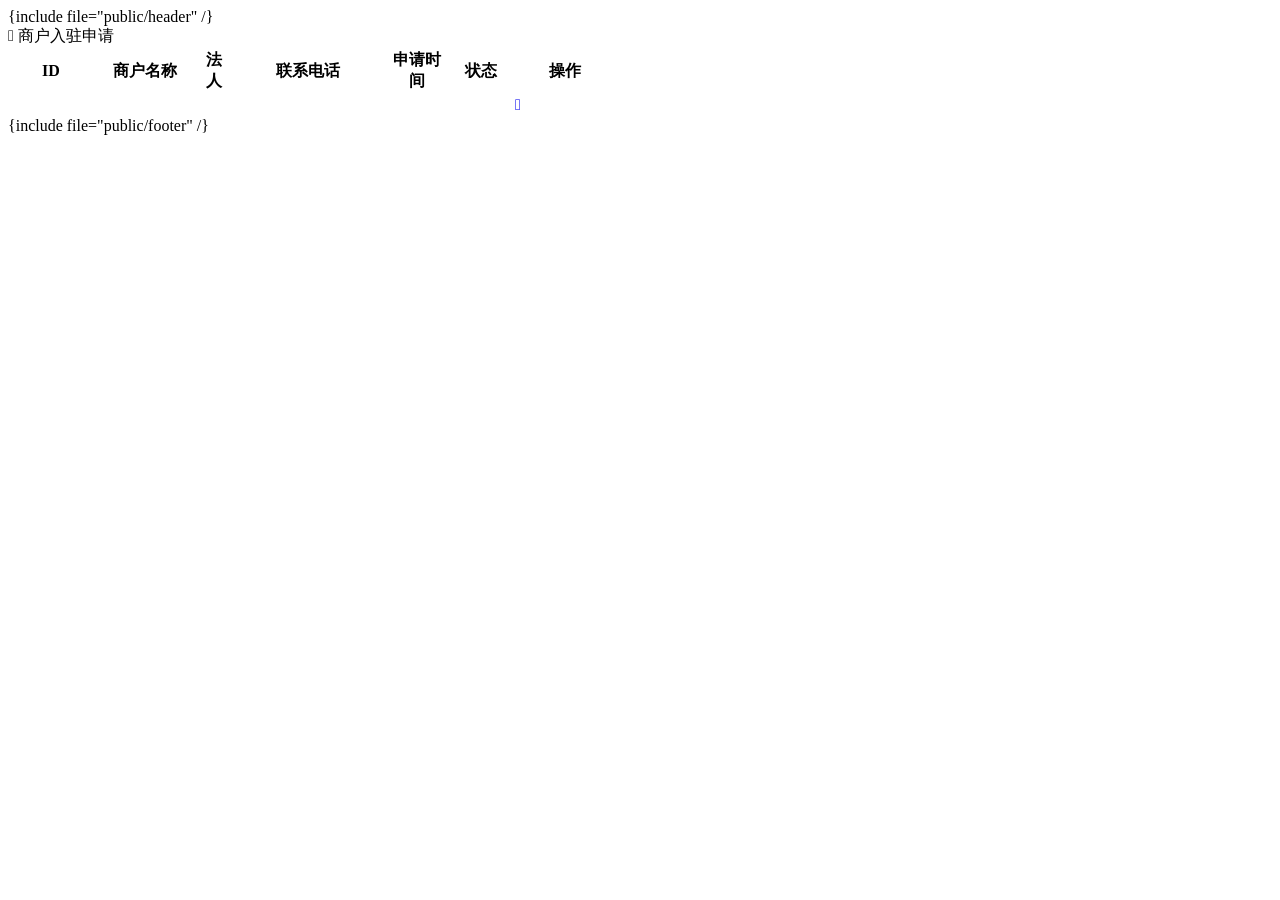
==== application/admin/view/bis/index.html @ 03b8e3d8 "8-7 主后台商户入驻列表页开发" ====
<!--包含头部文件-->
{include file="public/header" /}
<body>
<nav class="breadcrumb"><i class="Hui-iconfont">&#xe67f;</i> 商户入驻申请 </nav>
<div class="page-container">
	
	
	<div class="mt-20">
		<table class="table table-border table-bordered table-bg table-hover table-sort">
			<thead>
				<tr class="text-c">
					<th width="80">ID</th>
					<th width="100">商户名称</th>
					<th width="30">法人</th>
					<th width="150">联系电话</th>
					<th width="60">申请时间</th>
					<th width="60">状态</th>
					<th width="100">操作</th>
				</tr>
			</thead>
			<tbody>
				
				<tr class="text-c">
					<td></td>
					<td></td>
					<td class="text-c"></td>
					<td class="text-c"></td>
					<td></td>
					<td class="td-status"><a href="" title="点击修改状态"></a></td>
					<td class="td-manage"> <a style="text-decoration:none" class="ml-5" onClick="" href="javascript:;" title="删除"><i class="Hui-iconfont">&#xe6e2;</i></a></td>
				</tr>
				
			</tbody>
		</table>
	</div>
</div>
<!--包含头部文件-->
{include file="public/footer" /}
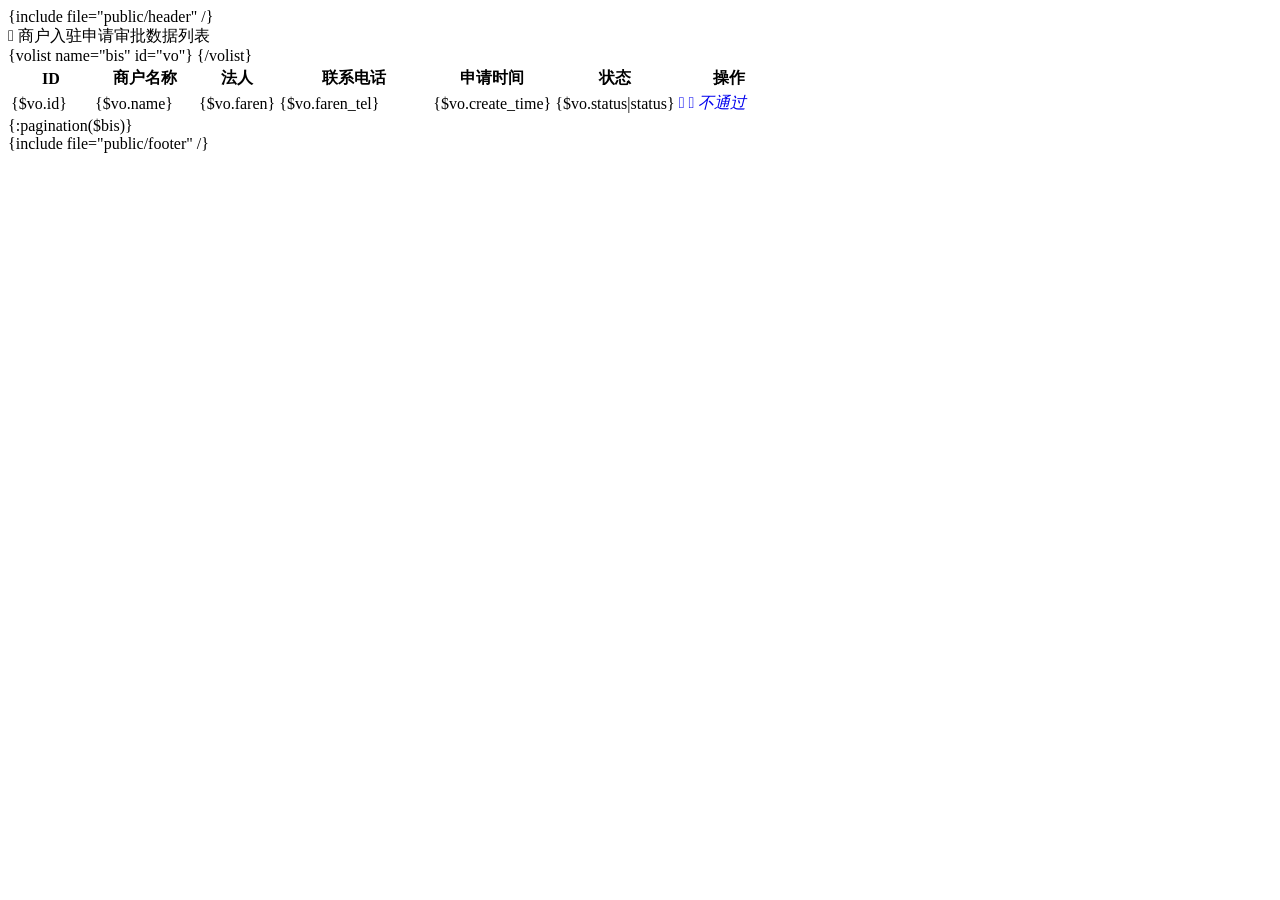
==== commit 3ff2e54b: "8-10 主后台商户列表" ====
--- a/application/admin/view/bis/index.html
+++ b/application/admin/view/bis/index.html
@@ -1,38 +1,43 @@
 <!--包含头部文件-->
 {include file="public/header" /}
 <body>
-<nav class="breadcrumb"><i class="Hui-iconfont">&#xe67f;</i> 商户入驻申请 </nav>
+<nav class="breadcrumb"><i class="Hui-iconfont">&#xe67f;</i> 商户入驻申请审批数据列表</nav>
 <div class="page-container">
-	
-	
+
+
 	<div class="mt-20">
 		<table class="table table-border table-bordered table-bg table-hover table-sort">
 			<thead>
-				<tr class="text-c">
-					<th width="80">ID</th>
-					<th width="100">商户名称</th>
-					<th width="30">法人</th>
-					<th width="150">联系电话</th>
-					<th width="60">申请时间</th>
-					<th width="60">状态</th>
-					<th width="100">操作</th>
-				</tr>
+			<tr class="text-c">
+				<th width="80">ID</th>
+				<th width="100">商户名称</th>
+				<th width="30">法人</th>
+				<th width="150">联系电话</th>
+				<th width="60">申请时间</th>
+				<th width="60">状态</th>
+				<th width="100">操作</th>
+			</tr>
 			</thead>
 			<tbody>
-				
-				<tr class="text-c">
-					<td></td>
-					<td></td>
-					<td class="text-c"></td>
-					<td class="text-c"></td>
-					<td></td>
-					<td class="td-status"><a href="" title="点击修改状态"></a></td>
-					<td class="td-manage"> <a style="text-decoration:none" class="ml-5" onClick="" href="javascript:;" title="删除"><i class="Hui-iconfont">&#xe6e2;</i></a></td>
-				</tr>
-				
+			{volist name="bis" id="vo"}
+			<tr class="text-c">
+				<td>{$vo.id}</td>
+				<td>{$vo.name}</td>
+				<td class="text-c">{$vo.faren}</td>
+				<td class="text-c">{$vo.faren_tel}</td>
+				<td>{$vo.create_time}</td>
+				<td class="td-status">{$vo.status|status}</td>
+				<td class="td-manage">
+					<a style="text-decoration:none" class="ml-5" onClick="o2o_edit('商户入驻申请','{:url('bis/detail',['id'=>$vo.id])}')" href="javascript:;" title="编辑"><i class="Hui-iconfont">&#xe6df;</i></a>
+					<a style="text-decoration:none" class="ml-5" onClick="" href="o2o_del('{:url('bis/status',['id'=>$vo.id,'status'=>-1])}')" title="删除"><i class="Hui-iconfont">&#xe6e2;</i></a>
+					<a style="text-decoration:none" class="ml-5" href="{:url('bis/status',['id'=>$vo.id,'status'=>2])}" title="不通过"><i class="Hui-iconfont">不通过</i></a>
+				</td>
+			</tr>
+			{/volist}
 			</tbody>
 		</table>
 	</div>
+	{:pagination($bis)}
 </div>
 <!--包含头部文件-->
 {include file="public/footer" /}
